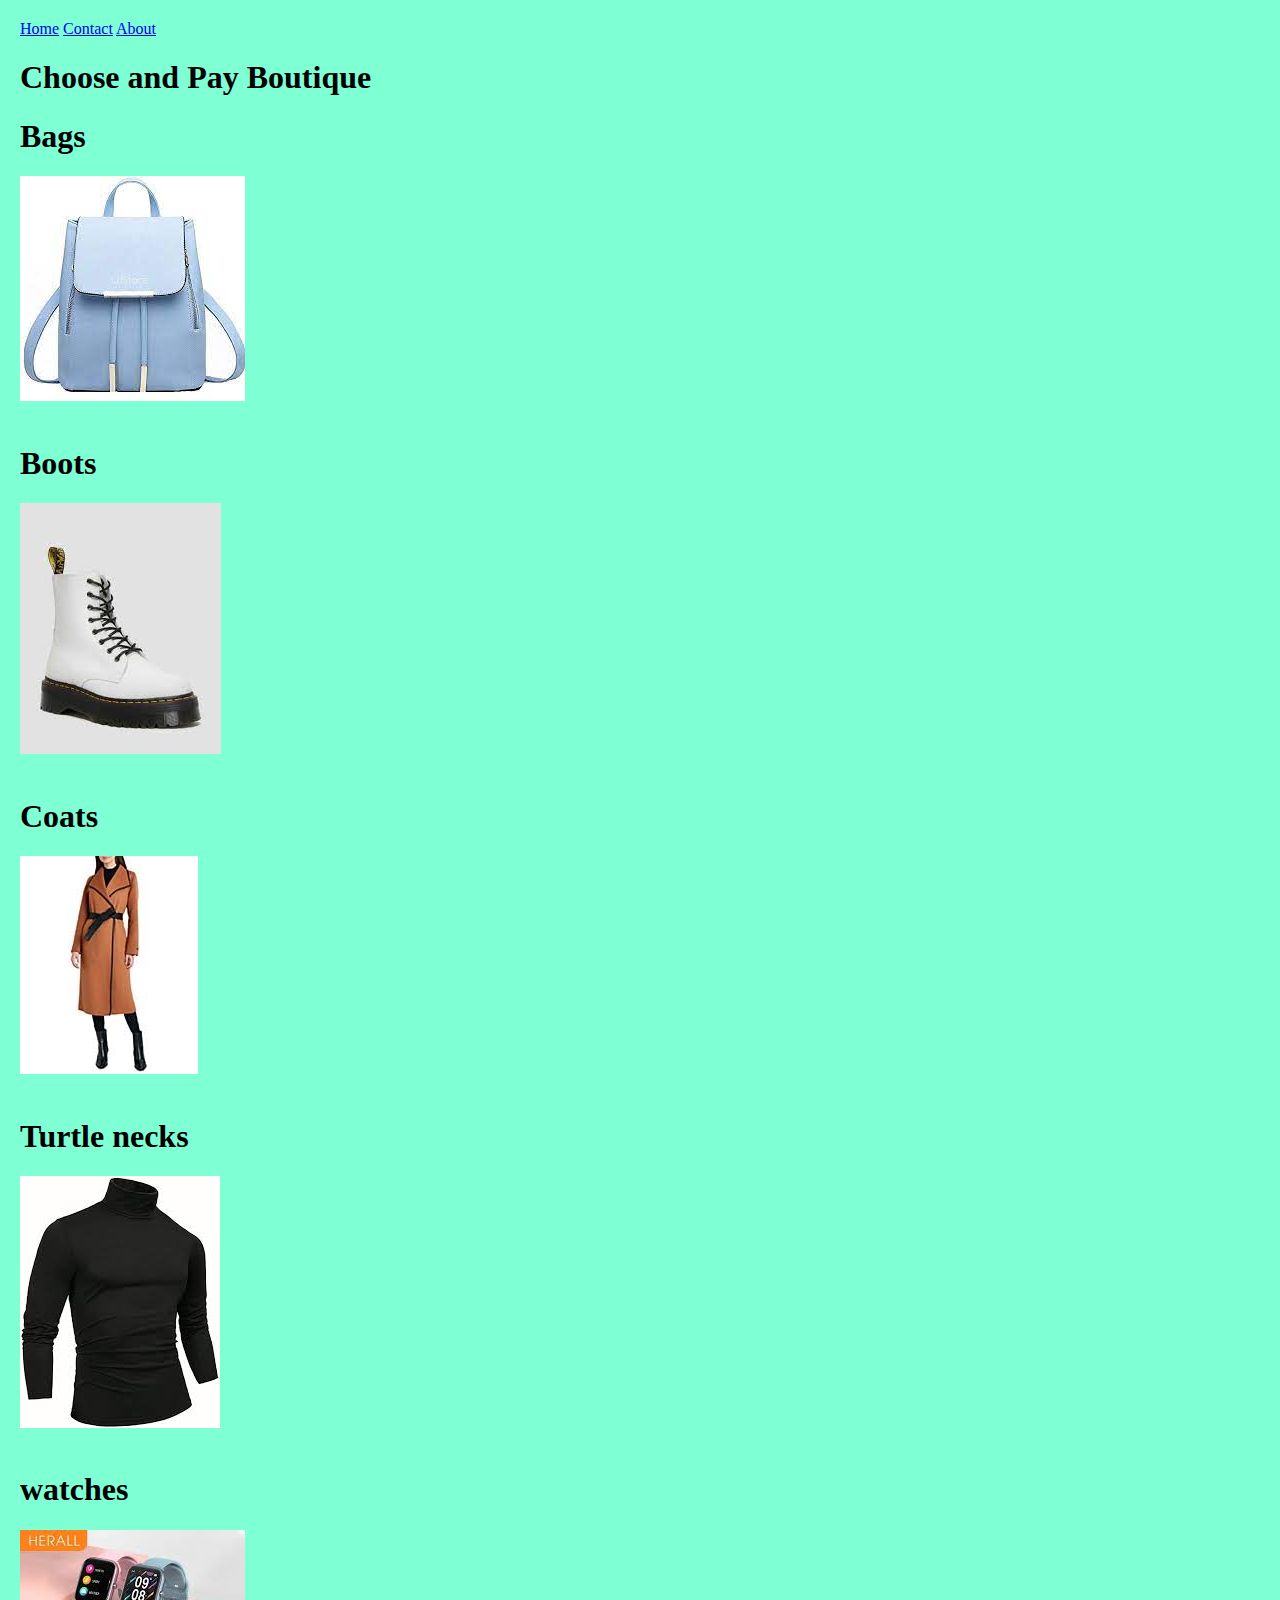
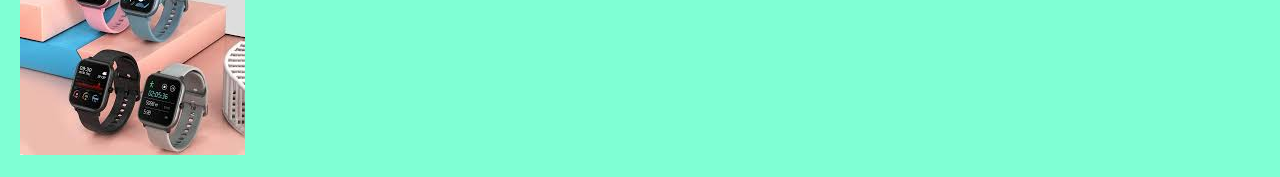
==== index.html @ 23070705 "Add files via upload" ====
<!DOCTYPE html>
<html>
     <head>
          <link rel="stylesheet" href="style.css">
     </head>
          <body style="background-color:aquamarine">
          <div id="menu-bar">
              <a href="index.html">Home</a>
              <a href="contact.html">Contact</a>
              <a href="about.html">About</a>
          <h1>Choose and Pay Boutique</h1>

          <h1>Bags</h1>
          <a href="bags.html"><img src="images/Bag01.jpg"/></a>
          <br><br>  
          <h1>Boots</h1>
          <a href="boots.html"><img src="images/Boat 01.jpg"/></a>
          <br><br>
          <h1>Coats</h1>
          <a href="coats.html"><img src="images/Coat 4.jpg"/></a>
          <br><br>
          <h1>Turtle necks</h1>
          <a href="turtle necks.html"><img src="images/Turt )1.jpg"/></a>
          <br><br>
          <h1>watches</h1>
          <a href="watches.html"><img src="images/Watch5.jpg"/></a>
          <br><br>
          </div>
     </body>
</html>
---- style.css ----
ch1{
    color:blueviolet;
}
  
h2{
   color:black;
}

#menu-bar{
    width: 40%;
    height: 20px;
    padding: 12px;

}

#menu a{
    color:darkorchid;
    font-family:Verdana, Geneva, Tahoma, sans-serif;
    font-size: 18px;
    text-decoration: none;
    font-weight: 800px;
    padding-left: 30px;
    padding-right: 10px;

}

#menu a:hover{
    color:darksalmon;
}
     
table{
    font-family:Verdana, Geneva, Tahoma, sans-serif;
    border-collapse: sans-serif;
    border-width: 1px;
    border-style: solid;
    border-color:darksalmon;

}
p {
    color:black;
    font: size 20px;
    font-weight: 400;
}
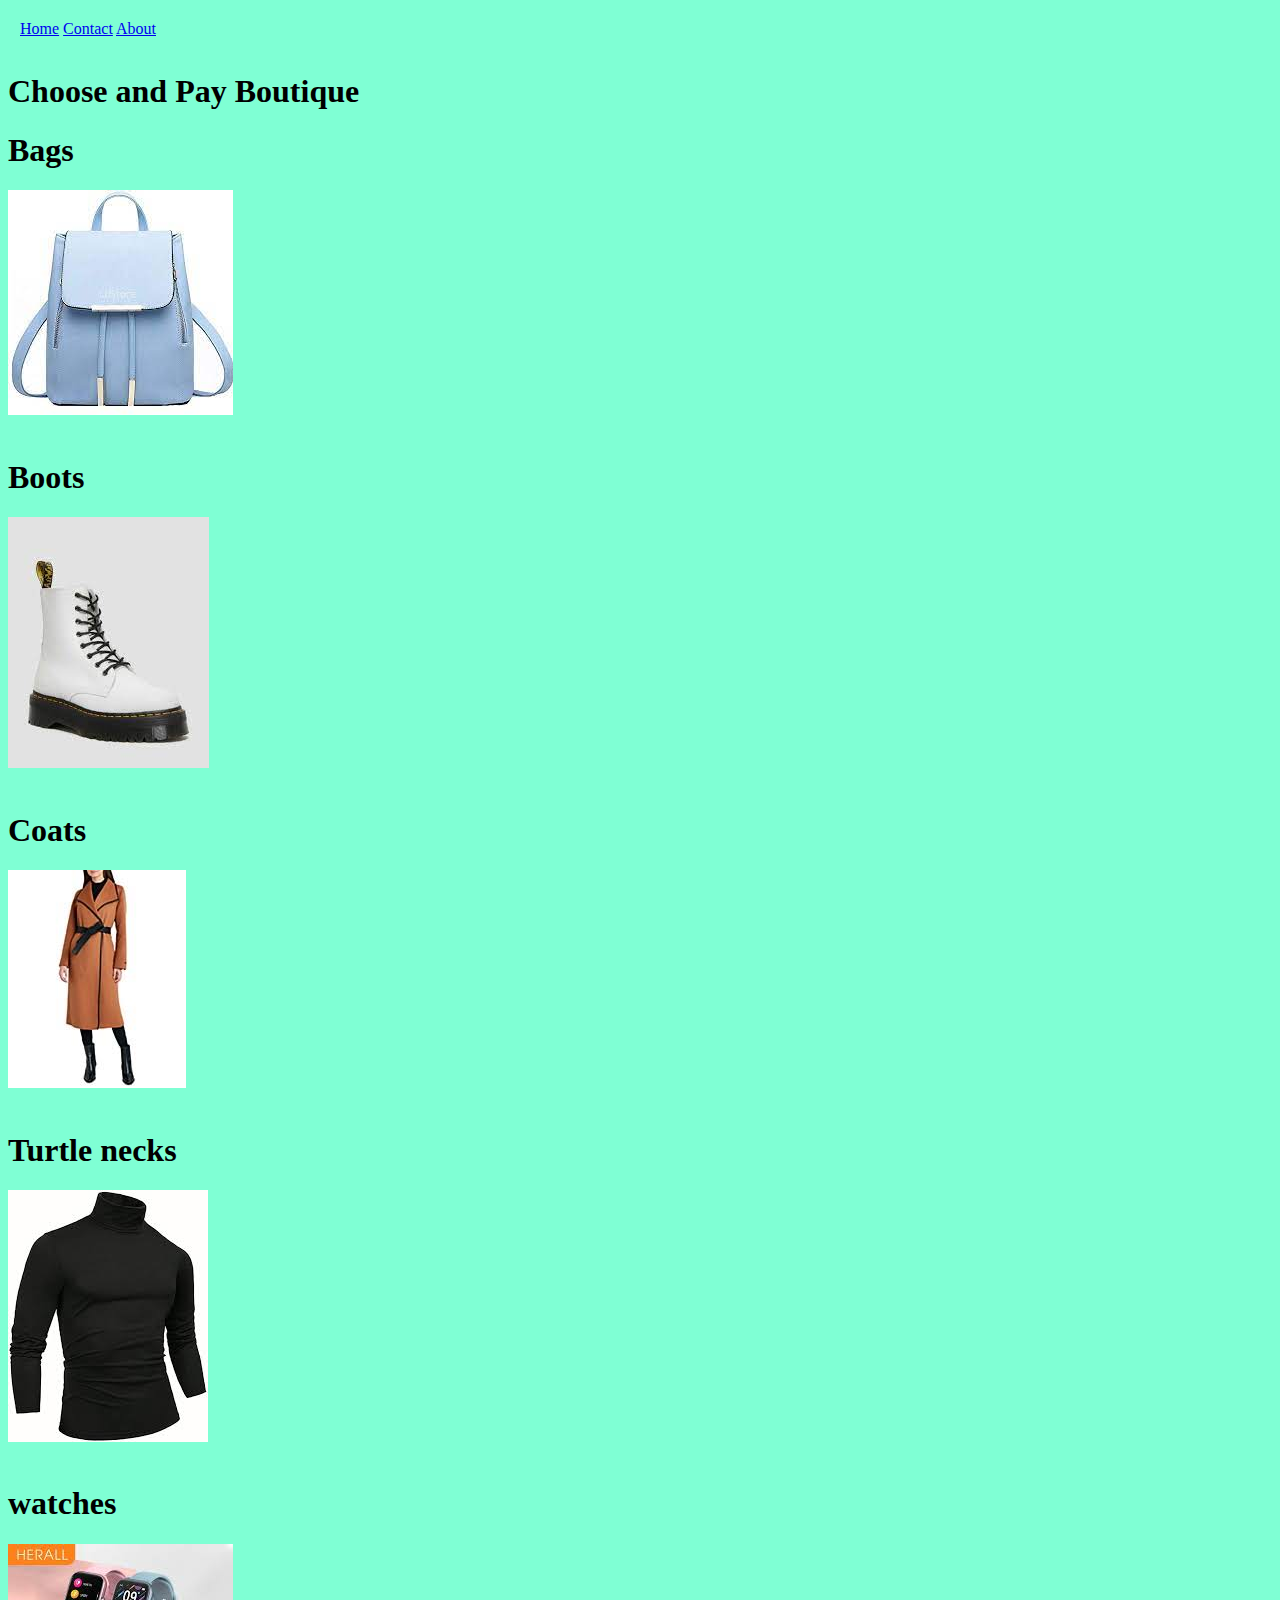
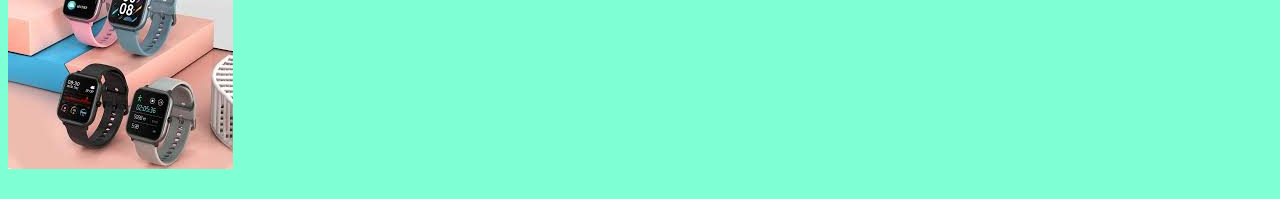
==== commit 736735b9: "Update index.html" ====
--- a/index.html
+++ b/index.html
@@ -8,6 +8,7 @@
               <a href="index.html">Home</a>
               <a href="contact.html">Contact</a>
               <a href="about.html">About</a>
+               </div>
           <h1>Choose and Pay Boutique</h1>
 
           <h1>Bags</h1>
@@ -25,6 +26,6 @@
           <h1>watches</h1>
           <a href="watches.html"><img src="images/Watch5.jpg"/></a>
           <br><br>
-          </div>
+      
      </body>
-</html>+</html>
